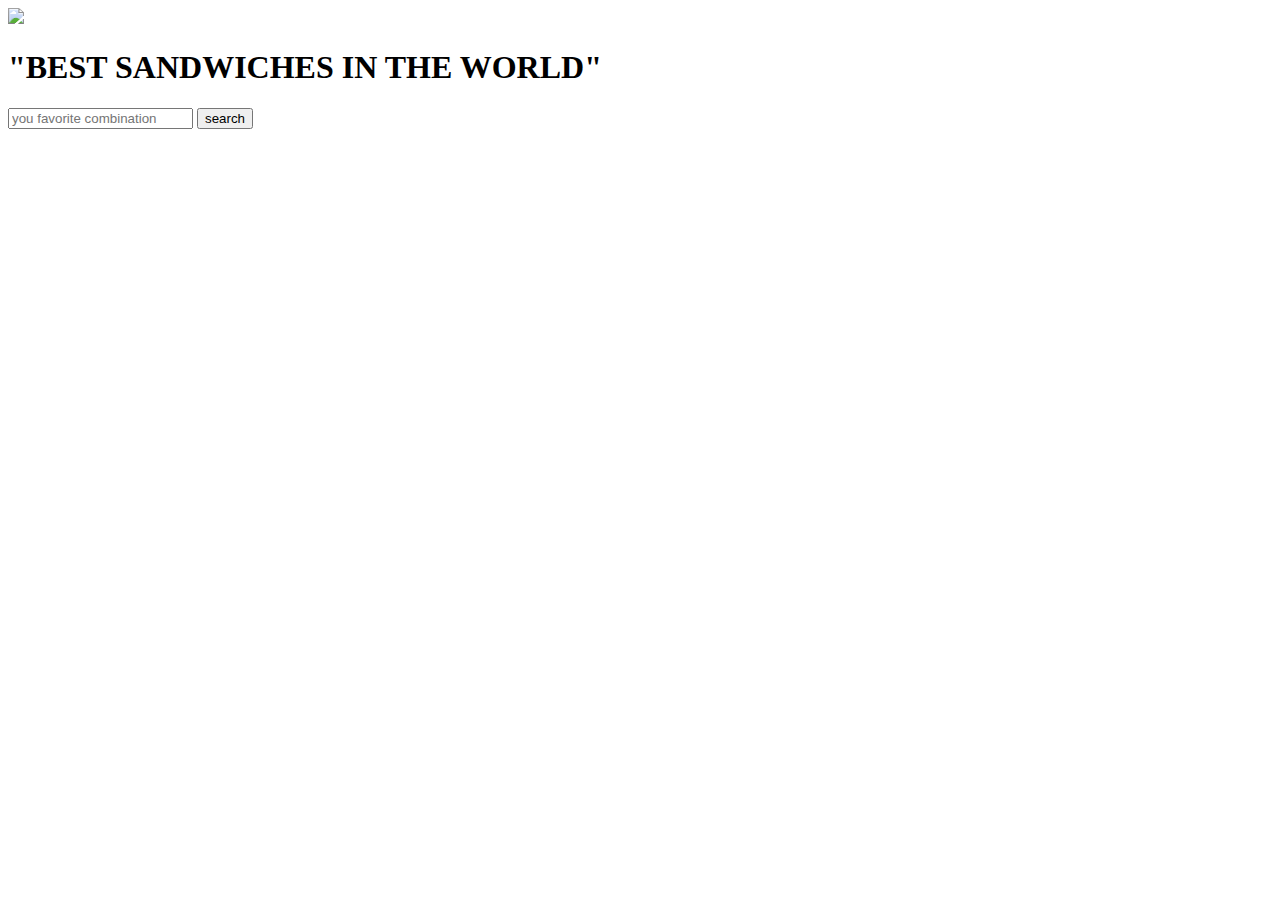
==== index.html @ 163a22cb "añadido buscador y resultados" ====
<!DOCTYPE html>
<html lang="en">
  <head>
    <meta charset="UTF-8" />
    <meta http-equiv="X-UA-Compatible" content="IE=edge" />
    <meta name="viewport" content="width=device-width, initial-scale=1.0" />
    <link rel="stylesheet"  href="css/index.css"> 
    <title>SANDWICHES</title>
  </head>
  <body>
    <a href="index.html">
        <img id="logo" src="../proyectoAPI/img/iconosandwich.png"/>
    </a>

    <h1 id="titulo">"BEST SANDWICHES IN THE WORLD"</h1>
    
    <input type="text" id="searchInput" placeholder="you favorite combination"/>
    <button type="submit" id="searchButton">search</button>
    
    
    <section id="resultados">
    </section>

    <script src="js/index.js"></script>
  </body>
</html>
---- css/index.css ----
#resultados{
    display: flex;
    flex-flow: row wrap;
    justify-content: space-around;
}
h3{
    width: 300px
}
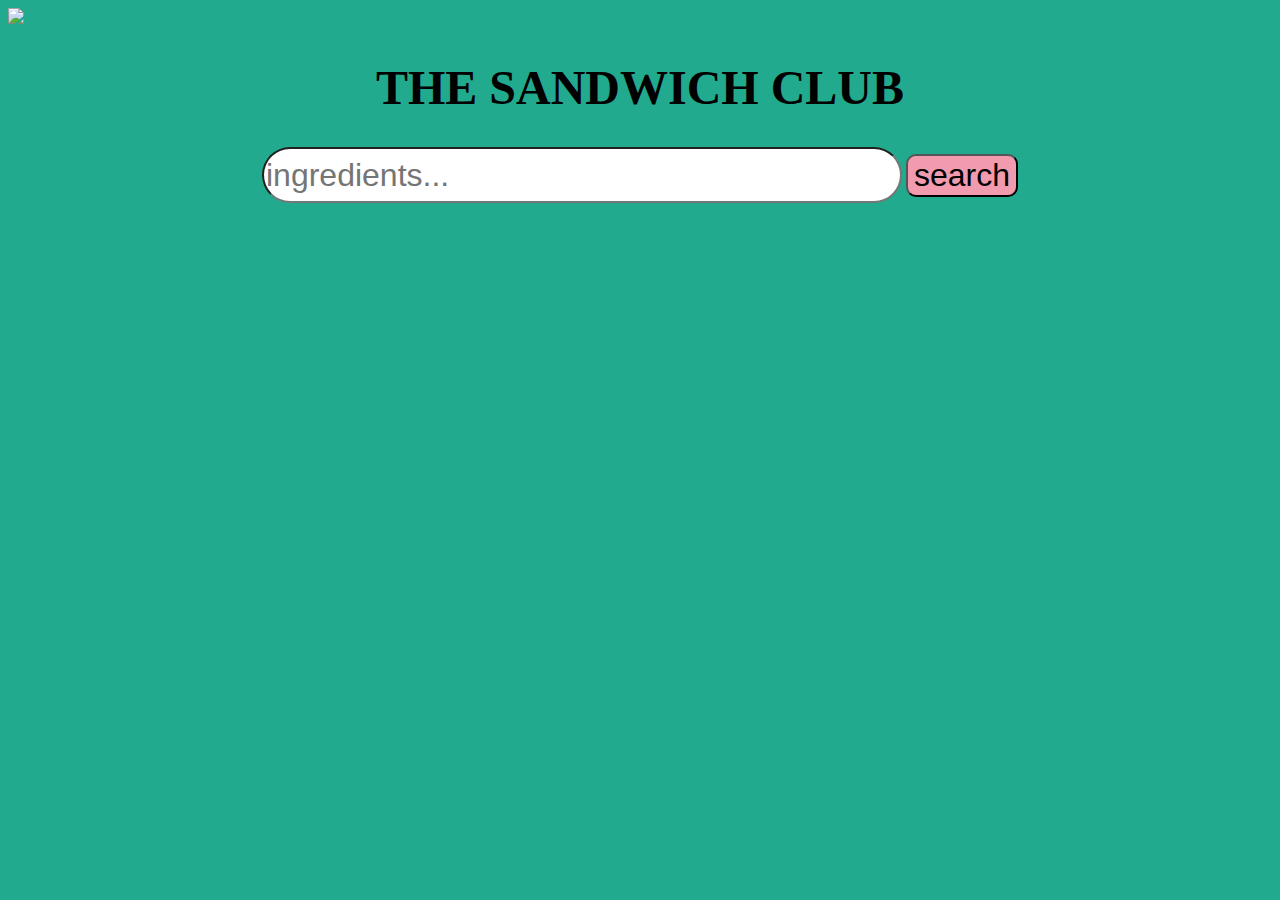
==== commit 0cdaf470: "añadiendo estilos" ====
--- a/index.html
+++ b/index.html
@@ -8,18 +8,22 @@
     <title>SANDWICHES</title>
   </head>
   <body>
+    <nav id="navbar">
+
+
+    </nav>
     <a href="index.html">
         <img id="logo" src="../proyectoAPI/img/iconosandwich.png"/>
     </a>
 
-    <h1 id="titulo">"BEST SANDWICHES IN THE WORLD"</h1>
+    <h1 id="titulo">THE SANDWICH CLUB</h1>
+
+  <section id="buscador">
+    <input type="text" id="searchInput" placeholder="ingredients..."/>
+    <button type="submit" id="searchButton">search</button>
+  </section>
     
-    <input type="text" id="searchInput" placeholder="you favorite combination"/>
-    <button type="submit" id="searchButton">search</button>
-    
-    
-    <section id="resultados">
-    </section>
+    <section id="resultados"></section>
 
     <script src="js/index.js"></script>
   </body>
--- a/css/index.css
+++ b/css/index.css
@@ -1,8 +1,60 @@
+@font-face {
+    font-family: Font Titulos;
+    src: url(../fonts/Audiowide-Regular.ttf);
+}
+
+@font-face {
+    font-family: Font h3;
+    src: url(../fonts/BowlbyOneSC-Regular.ttf);
+}
+
+#navbar{
+background: black;
+}
+
+
+*{
+    
+}
+
+body{
+    background: #22AA8E
+}
+
+#titulo{
+    font-family: Font Titulos;
+    text-align: center;
+    font-size: 3em;
+}
+
+#buscador{
+margin-bottom: 30px;
+text-align: center;
+}
+
+#searchInput{
+    border-radius: 40px;
+    width: 50%;
+    height: 50px;
+    font-size: 2em;
+}
+
+button{
+    border-radius: 10px;
+    background: #F29BAF;
+    font-size: 2em  ;
+    
+}
+
 #resultados{
     display: flex;
     flex-flow: row wrap;
     justify-content: space-around;
 }
 h3{
-    width: 300px
-}+    width: 300px;
+    font-family: Font h3;
+}
+
+
+
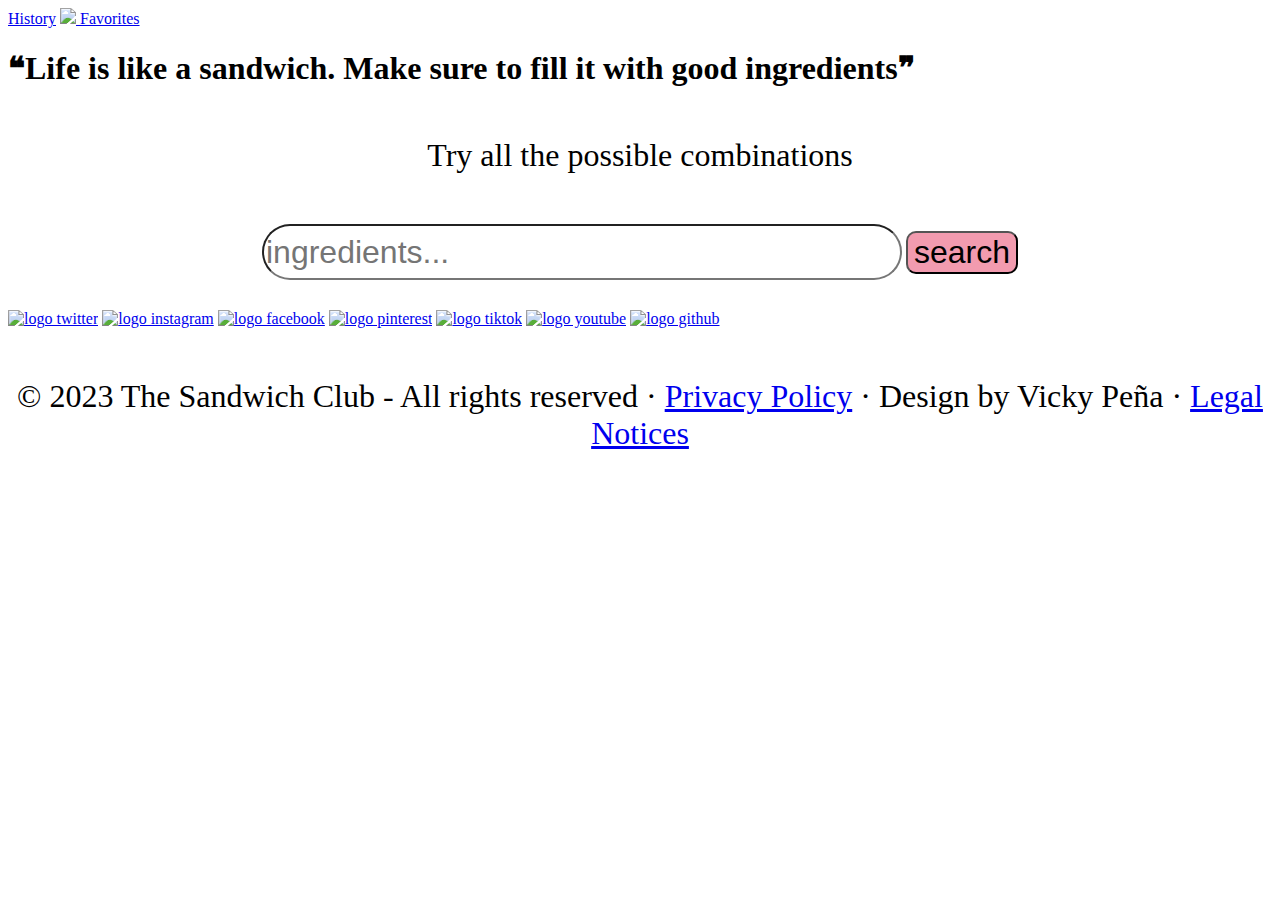
==== commit 6f6e5fc7: "añadida pagina history y estilos" ====
--- a/index.html
+++ b/index.html
@@ -4,27 +4,52 @@
     <meta charset="UTF-8" />
     <meta http-equiv="X-UA-Compatible" content="IE=edge" />
     <meta name="viewport" content="width=device-width, initial-scale=1.0" />
+    <link rel="stylesheet"  href="css/general.css"> 
     <link rel="stylesheet"  href="css/index.css"> 
     <title>SANDWICHES</title>
   </head>
-  <body>
-    <nav id="navbar">
+    <body>
+      <nav id="navbar">
+        <section id="enlacesNav">
+          <a href="history.html">History</a>
+          <a href="index.html">
+            <img id="logo" src="img/iconosandw.png"/>
+          </a>
+          <a href="mostrarFav.html">Favorites</a>
+        </section>
+      </nav>
 
+    <h1 id="titulo">❝Life is like a sandwich. Make sure to fill it with good ingredients❞</h1>
 
-    </nav>
-    <a href="index.html">
-        <img id="logo" src="../proyectoAPI/img/iconosandwich.png"/>
-    </a>
+    <p>Try all the possible combinations</p>
 
-    <h1 id="titulo">THE SANDWICH CLUB</h1>
-
-  <section id="buscador">
-    <input type="text" id="searchInput" placeholder="ingredients..."/>
-    <button type="submit" id="searchButton">search</button>
-  </section>
+    <section id="buscador">
+      <input type="text" id="searchInput" placeholder="ingredients..."/>
+      <button type="submit" id="searchButton">search</button>
+    </section>
     
     <section id="resultados"></section>
 
-    <script src="js/index.js"></script>
+    <footer id="footer">
+      <section id="enlacesFot">
+        <a class="logo" target="_blank" href="https://twitter.com/sandwichclubxu"><img src="img/twitterIcon.png" alt="logo twitter"/></a>
+        <a class="logo" target="_blank" href="https://www.instagram.com/sandwichclub_yeg/"><img src="img/instagramIcon.png" alt="logo instagram"/></a>
+        <a class="logo" target="_blank" href="https://en-gb.facebook.com/Sandwichclubparana/"><img src="img/facebookIcon.png" alt="logo facebook"/></a>
+        <a class="logo" target="_blank" href="https://www.pinterest.es/thebakermama/sandwiches/"><img src="img/pinterestIcon.png" alt="logo pinterest"/></a>
+        <a class="logo" target="_blank" href="https://www.tiktok.com/@the.sandwichmaker?lang=es"><img src="img/tiktokIcon.png" alt="logo tiktok"/></a>
+        <a class="logo" target="_blank" href="https://www.youtube.com/@AllSandwiches/videos"><img src="img/youtubeIcon.png" alt="logo youtube"/></a>
+        <a class="logo" target="_blank" href="https://github.com/victoria-pr/proyectoAPI"><img src="img/githubIcon.png" alt="logo github"/></a>
+      </section>
+
+      <section id="policy">
+        <p>© 2023 The Sandwich Club - All rights reserved · <a href="//www.recetasderechupete.com/politica-de-cookies/">Privacy Policy</a> · 
+          Design by Vicky Peña · <a href="https://preferences.news.com.au/cookies">Legal Notices</a></p>
+      </section>
+
+    </footer>
+
+
+    
+  <script src="js/index.js"></script>
   </body>
 </html>--- a/css/index.css
+++ b/css/index.css
@@ -6,25 +6,6 @@
 @font-face {
     font-family: Font h3;
     src: url(../fonts/BowlbyOneSC-Regular.ttf);
-}
-
-#navbar{
-background: black;
-}
-
-
-*{
-    
-}
-
-body{
-    background: #22AA8E
-}
-
-#titulo{
-    font-family: Font Titulos;
-    text-align: center;
-    font-size: 3em;
 }
 
 #buscador{
@@ -43,18 +24,21 @@
     border-radius: 10px;
     background: #F29BAF;
     font-size: 2em  ;
-    
 }
 
-#resultados{
-    display: flex;
-    flex-flow: row wrap;
-    justify-content: space-around;
-}
 h3{
     width: 300px;
     font-family: Font h3;
 }
 
+h1 #titulo{
+    text-align: center;
+    margin-left: 20px;
+}
 
-
+p{
+    font-size: 2em;
+    text-align: center;
+    margin-top: 50px;
+    margin-bottom: 50px;
+}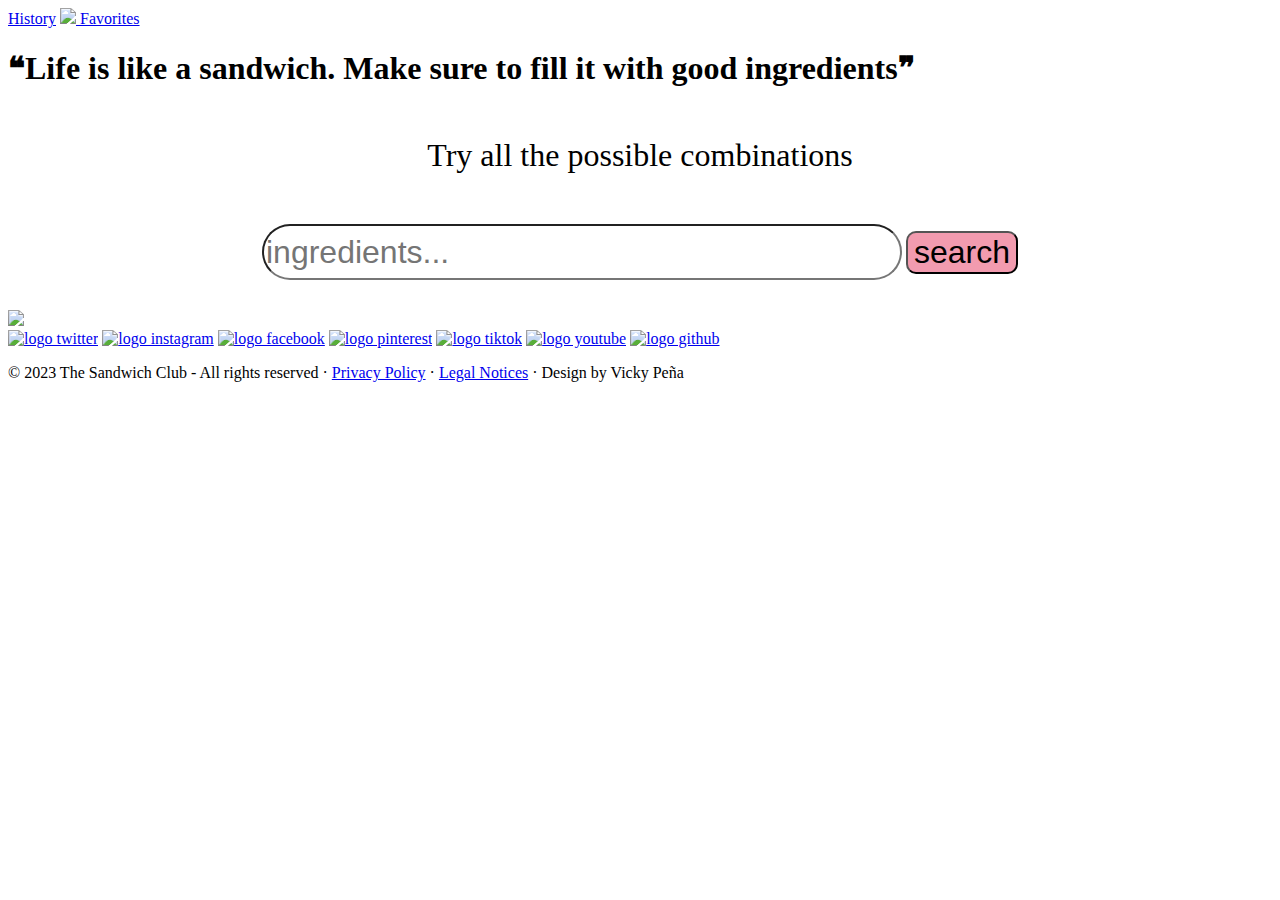
==== commit 41bfe36b: "ultimos retoques de estilo" ====
--- a/index.html
+++ b/index.html
@@ -6,14 +6,14 @@
     <meta name="viewport" content="width=device-width, initial-scale=1.0" />
     <link rel="stylesheet"  href="css/general.css"> 
     <link rel="stylesheet"  href="css/index.css"> 
-    <title>SANDWICHES</title>
+    <title>The Sandwich Club</title>
   </head>
     <body>
       <nav id="navbar">
         <section id="enlacesNav">
           <a href="history.html">History</a>
           <a href="index.html">
-            <img id="logo" src="img/iconosandw.png"/>
+            <img id="logo" src="img/iconoIndex.png"/>
           </a>
           <a href="mostrarFav.html">Favorites</a>
         </section>
@@ -21,7 +21,7 @@
 
     <h1 id="titulo">❝Life is like a sandwich. Make sure to fill it with good ingredients❞</h1>
 
-    <p>Try all the possible combinations</p>
+    <p id="subtittle">Try all the possible combinations</p>
 
     <section id="buscador">
       <input type="text" id="searchInput" placeholder="ingredients..."/>
@@ -29,6 +29,12 @@
     </section>
     
     <section id="resultados"></section>
+
+    <section id="recommendation">
+      <a href="https://www.baremebilbao.com/" target="_blank">
+        <img src="img/recomendacionEME.png"/>
+      </a>
+    </section>
 
     <footer id="footer">
       <section id="enlacesFot">
@@ -42,14 +48,12 @@
       </section>
 
       <section id="policy">
-        <p>© 2023 The Sandwich Club - All rights reserved · <a href="//www.recetasderechupete.com/politica-de-cookies/">Privacy Policy</a> · 
-          Design by Vicky Peña · <a href="https://preferences.news.com.au/cookies">Legal Notices</a></p>
+        <p>© 2023 The Sandwich Club - All rights reserved · <a href="//www.recetasderechupete.com/politica-de-cookies/">Privacy Policy</a> · <a href="https://preferences.news.com.au/cookies">Legal Notices</a> · Design by Vicky Peña </p>
       </section>
 
     </footer>
 
-
-    
   <script src="js/index.js"></script>
   </body>
-</html>+</html>
+
--- a/css/index.css
+++ b/css/index.css
@@ -36,9 +36,24 @@
     margin-left: 20px;
 }
 
-p{
+#subtittle{
     font-size: 2em;
     text-align: center;
     margin-top: 50px;
     margin-bottom: 50px;
-}+}
+
+#resultados{
+    display: flex;
+    flex-flow: row wrap;
+    justify-content: space-around;
+}
+
+img{
+    text-align: center;
+    width: 100%;
+}
+
+/* p{
+    border: 2px dashed #b8abae;
+} */